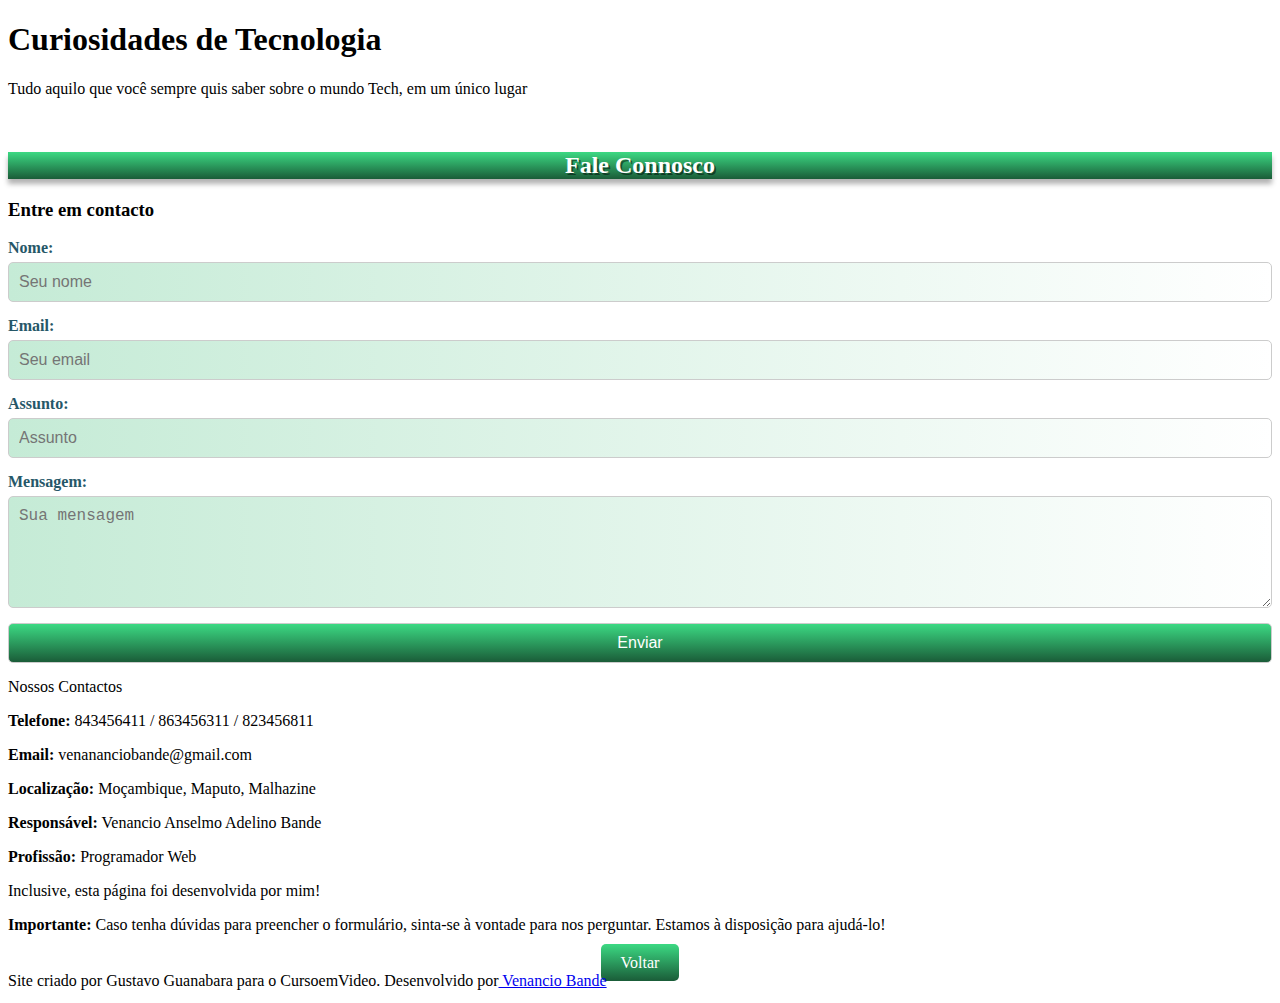
==== pagina-contacto.html @ 7f1265fb "adicionando o projecto" ====
<!DOCTYPE html>
<html lang="pt-pt">
<head>
    <meta charset="UTF-8">
    <meta name="viewport" content="width=device-width, initial-scale=1.0">
    <link rel="shortcut icon" href="imagens/favicon.ico" type="image/x-icon">
    <link rel="stylesheet" href="style.css">
    <link rel="stylesheet" href="estilo/pagina-contacto.css">
    <title>Fale Conosco</title>
    
</head>
<body>
    <header>
        <h1>Curiosidades de Tecnologia</h1>
        <p>Tudo aquilo que você sempre quis saber sobre o mundo Tech, em um único lugar</p>
        <nav>
            <a href="index.html">Home</a>
            <a href="https://www.android.com/intl/pt_br/new-features-on-android/" target="_blank">Notícias</a>
            <a href="https://www.tecmundo.com.br/celular/53023-30-coisas-que-seu-smartphone-ja-consegue-substituir.htm" target="_blank">Curiosidades</a>
            <a href="pagina-contacto.html">Fale Connosco</a>
        </nav>
    </header>
    <main>
        <!-- Formulário -->
        <section class="form-section">
            <h2 style="color: white;">Fale Connosco</h2>
            <h3>Entre em contacto</h3>
            <form action="#" method="post">
                <label for="name">Nome:</label>
                <input type="text" id="name" name="name" placeholder="Seu nome" required>

                <label for="email">Email:</label>
                <input type="email" id="email" name="email" placeholder="Seu email" required>

                <label for="subject">Assunto:</label>
                <input type="text" id="subject" name="subject" placeholder="Assunto" required>

                <label for="message">Mensagem:</label>
                <textarea id="message" name="message" rows="5" placeholder="Sua mensagem" required></textarea>

                <button type="submit">Enviar</button>
            </form>
        </section>
        <!-- Informações de Contato -->
        
        <section class="titulo-2"> Nossos Contactos </section>
            <div class="extra">
            <p><strong>Telefone:</strong> 843456411 / 863456311 / 823456811</p>
            <p><strong>Email:</strong> venananciobande@gmail.com</p>
            <p><strong>Localização:</strong> Moçambique, Maputo, Malhazine</p>
            <p><strong>Responsável:</strong> Venancio Anselmo Adelino Bande</p>
            <p><strong>Profissão:</strong> Programador Web</p>
            <p>Inclusive, esta página foi desenvolvida por mim!</p>
            <p><strong>Importante:</strong> Caso tenha dúvidas para preencher o formulário, sinta-se à vontade para nos perguntar. Estamos à disposição para ajudá-lo!</p>
        </div>
        <!-- Botão Voltar -->
        <div class="back-button">
            <a href="index.html">Voltar</a>
        </div>
    </main>
    <footer><span>Site criado por Gustavo Guanabara para o CursoemVideo. Desenvolvido por<a href="https://github.com/SorenKazam" target="_blank" class="link"> Venancio Bande</a></span></footer>
</body>
</html>
---- estilo/pagina-contacto.css ----
/* Configurações do código base do css em style.css */

/* Estilo para o título h2 */
h2 {
    background-image: linear-gradient(to top, #1A5C38, #3CD983); /* Gradiente verde */
    box-shadow: 0px 5px 5px #0000004d; /* Sombra */
    text-shadow: 2px 2px 0px rgba(0, 0, 0, 0.466); /* Sombra do texto */
    text-align: center; /* Centraliza o texto */
}

/* Estilo para o formulário */
form {
    display: flex; /* Layout flexível */
    flex-direction: column; /* Organiza os itens do formulário em coluna */
}

/* Estilo para os rótulos (labels) */
label {
    margin-bottom: 5px; /* Espaço abaixo dos rótulos */
    font-weight: bold; /* Rótulos em negrito */
    color: #265768; /* Cor azul-esverdeado */
}

/* Estilo para campos de entrada (input) e área de texto (textarea) */
input, textarea {
    background-image: linear-gradient(to right, #c5ebd6, white); /* Gradiente horizontal */
    margin-bottom: 15px; /* Espaço inferior entre os campos */
    padding: 10px; /* Espaço interno dos campos */
    font-size: 16px; /* Tamanho da fonte */
    border: 1px solid #ccc; /* Borda cinza */
    border-radius: 5px; /* Bordas arredondadas */
}

/* Estilo para o botão */
button {
    background-image: linear-gradient(to top, #1A5C38, #3CD983); /* Gradiente de fundo do botão */
    color: white; /* Cor do texto do botão */
    margin-bottom: 15px; /* Espaço inferior */
    padding: 10px; /* Espaço interno */
    font-size: 16px; /* Tamanho da fonte */
    border: 1px solid #ccc; /* Borda cinza */
    border-radius: 5px; /* Bordas arredondadas */
    cursor: pointer; /* Alteração do cursor para indicar que é clicável */
}

/* Estilo para o botão quando estiver no estado hover */
button:hover {
    background-color: #265768; /* Altera a cor de fundo no hover */
}

/* Estilo para o título h3 dentro da seção de informações de contato */
.contact-info h3 {
    margin-top: 0; /* Remove a margem superior */
    color: #265768; /* Cor azul-esverdeado */
}

/* Estilo para os parágrafos dentro da seção de informações de contato */
.contact-info p {
    margin: 10px 0; /* Margem entre os parágrafos */
    line-height: 1.6; /* Aumenta a altura da linha */
}

/* Estilo para o texto em negrito dentro da seção de informações de contato */
.contact-info strong {
    color: #2d8385; /* Cor azul mais escuro */
}

/* Estilo para a seção de botão "voltar" */
.back-button {
    text-align: center; /* Centraliza o conteúdo */
    margin-top: 20px; /* Espaço superior */
}

/* Estilo para o link dentro da seção de botão "voltar" */
.back-button a {
    text-decoration: none; /* Remove sublinhado do link */
    background-image: linear-gradient(to top, #1A5C38, #3CD983); /* Fundo gradiente */
    color: white; /* Cor do texto do link */
    padding: 10px 20px; /* Espaço interno do link */
    border-radius: 5px; /* Bordas arredondadas */
    font-size: 16px; /* Tamanho da fonte */
    transition: background-color 0.3s; /* Transição suave para a mudança de cor de fundo */
}

/* Estilo para o link no estado hover */
.back-button a:hover {
    background-color: #2d8385; /* Cor de fundo mais escura quando o mouse passa sobre o link */
}

/* Links padrão na navegação */
nav > a {
    color: white; /* Cor do link */
    text-decoration: none; /* Remove sublinhado */
    margin: 20px; /* Espaçamento entre os links */
    font-weight: normal; /* Peso padrão */
}
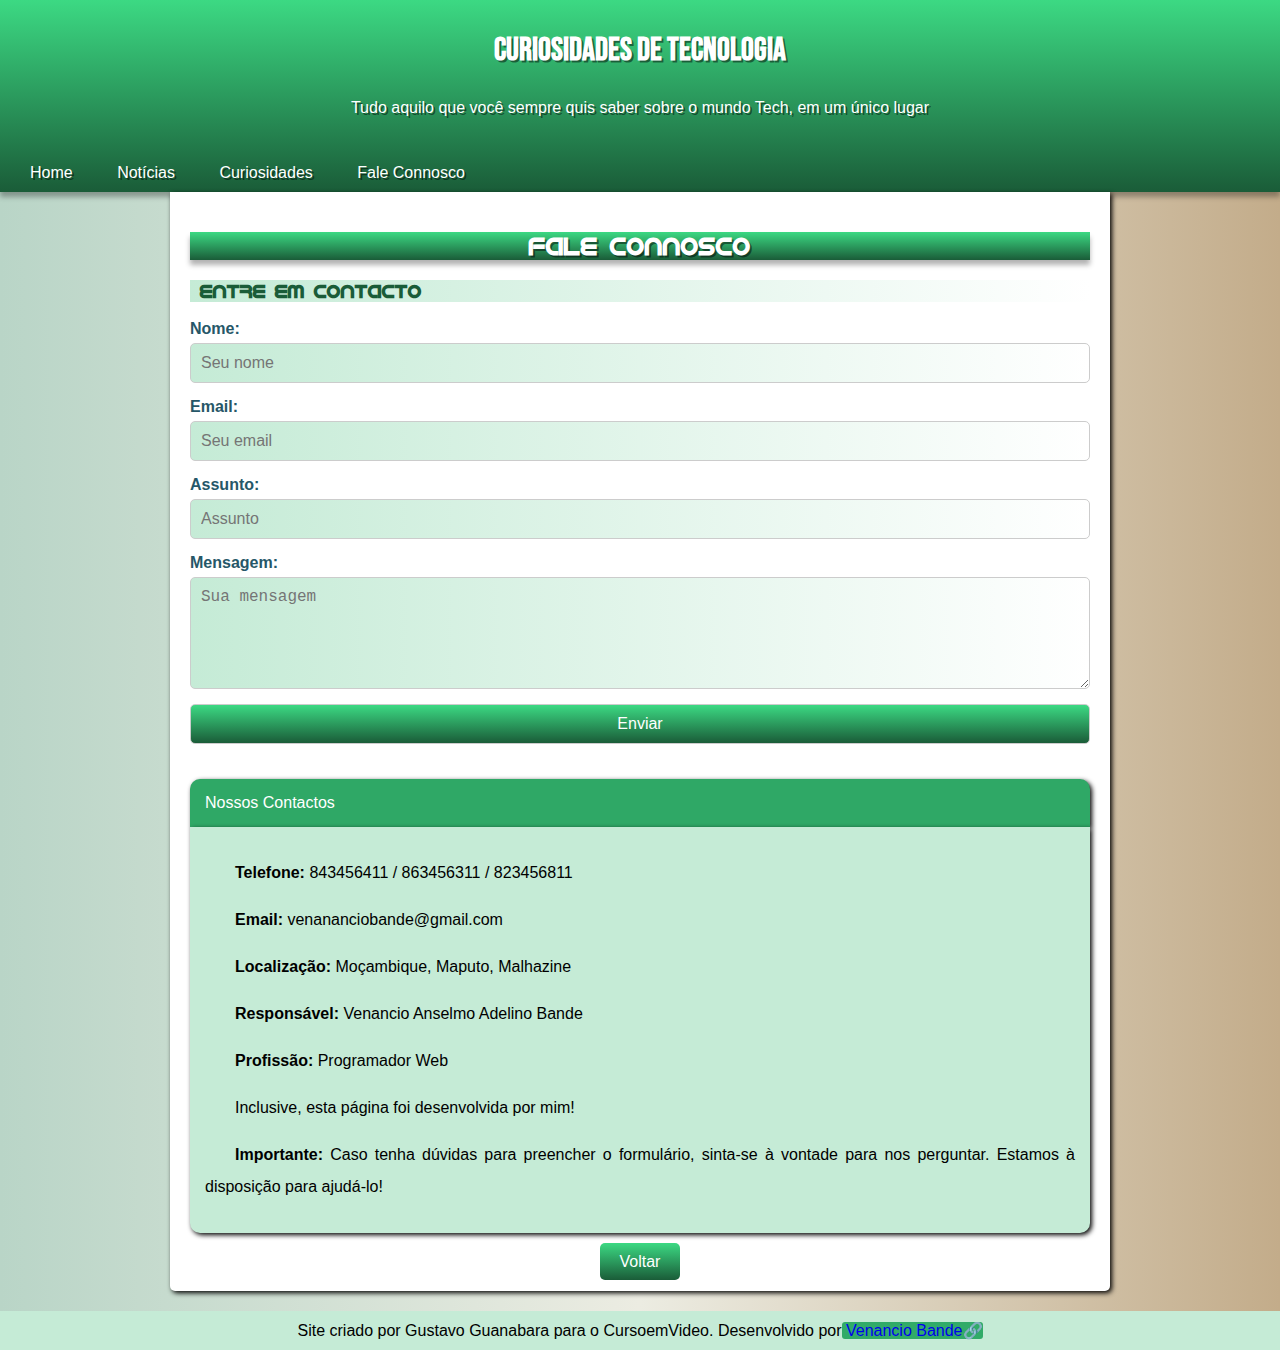
==== commit 6acd5f56: "alterando o caminho das fontes" ====
--- a/pagina-contacto.html
+++ b/pagina-contacto.html
@@ -4,7 +4,7 @@
     <meta charset="UTF-8">
     <meta name="viewport" content="width=device-width, initial-scale=1.0">
     <link rel="shortcut icon" href="imagens/favicon.ico" type="image/x-icon">
-    <link rel="stylesheet" href="style.css">
+    <link rel="stylesheet" href="estilo/style.css">
     <link rel="stylesheet" href="estilo/pagina-contacto.css">
     <title>Fale Conosco</title>
     
--- a/estilo/style.css
+++ b/estilo/style.css
@@ -0,0 +1,204 @@
+@charset "UTF-8"; /* Define a codificação como UTF-8 para suporte a caracteres especiais */
+
+/* Fonte personalizada chamada "android" */
+@font-face {
+    font-family: "android"; /* Nome da fonte usada no CSS */
+    src: url("../fontes/idroid.otf") format("opentype"); /* Caminho do arquivo e formato */
+    font-weight: normal; /* Peso padrão da fonte */
+    font-style: normal; /* Estilo padrão da fonte */
+}
+
+/* Fonte personalizada chamada "BebasNeue-Regular" */
+@font-face {
+    font-family: "BebasNeue-Regular"; /* Nome da fonte */
+    src: url("../fontes/BebasNeue-Regular.ttf") format("truetype"); /* Caminho e formato */
+    font-weight: normal; /* Peso padrão */
+    font-style: normal; /* Estilo padrão */
+}
+
+/* Declaração de variáveis globais para fontes */
+:root {
+    --fonte-padrao: Arial, Verdana, Helvetica, sans-serif; /* Fonte padrão */
+    --fonte-destaque: "BebasNeue-Regular", cursive; /* Fonte para destaque */
+    --fonte-android: "android", cursive; /* Fonte personalizada */
+}
+
+/* Estilização do corpo da página */
+body {
+    font-family: var(--fonte-padrao); /* Usa a fonte padrão */
+    background: linear-gradient(to right, #B9D5C7, #ECECE2, #C3AC8A); /* Fundo com degradê horizontal */
+    margin: 0px; /* Remove margens */
+    padding: 0px; /* Remove espaçamentos */
+}
+
+/* Estilização do cabeçalho */
+header {
+    background-image: linear-gradient(to top, #1A5C38, #3CD983); /* Fundo com degradê vertical */
+    padding: 10px; /* Espaçamento interno */
+    box-shadow: 0px 5px 5px #0000004d; /* Adiciona sombra na parte inferior */
+    text-shadow: 2px 2px 0px rgba(0, 0, 0, 0.466); /* Sombra no texto */
+}
+
+/* Título principal no cabeçalho */
+header h1 {
+    font-family: var(--fonte-destaque); /* Usa fonte de destaque */
+    color: white; /* Cor do texto branca */
+    text-align: center; /* Centraliza o texto */
+}
+
+/* Parágrafos no cabeçalho */
+header p {
+    color: white; /* Cor branca */
+    text-align: center; /* Centralizado */
+    margin-bottom: 40px; /* Espaçamento inferior */
+    line-height: 2.0em; /* Altura da linha */
+}
+
+/* Barra de navegação */
+nav {
+    text-align: left; /* Alinha à esquerda */
+    gap: 10px; /* Espaço entre itens */
+}
+
+/* Links padrão na navegação */
+nav > a {
+    color: white; /* Cor branca */
+    text-decoration: none; /* Remove sublinhado */
+    margin: 20px; /* Espaçamento */
+    font-weight: normal; /* Peso padrão */
+}
+
+/* Links ao passar o mouse */
+nav > a:hover {
+    font-weight: bolder; /* Aumenta peso */
+    background-color: #84e1ad; /* Fundo verde claro */
+    color: black; /* Texto preto */
+    padding: 10px; /* Espaçamento interno */
+    border-radius: 5px; /* Bordas arredondadas */
+}
+
+/* Área principal do conteúdo */
+main {
+    background-color: white; /* Fundo branco */
+    color: black; /* Texto preto */
+    max-width: 900px; /* Largura máxima */
+    padding: 20px; /* Espaçamento interno */
+    margin: auto; /* Centralizado */
+    border-radius: 0px 0px 5px 5px; /* Arredonda cantos inferiores */
+    box-shadow: 2px 2px 5px black; /* Adiciona sombra */
+}
+
+/* Títulos <h2> na área principal */
+main h2 {
+    font-family: var(--fonte-android); /* Fonte personalizada */
+    color: #1A5C38; /* Cor verde escura */
+}
+
+/* Títulos <h3> na área principal */
+main h3 {
+    font-family: var(--fonte-android); /* Fonte personalizada */
+    color: #1A5C38; /* Verde escuro */
+    background-image: linear-gradient(to right, #c5ebd6, white); /* Fundo degradê */
+    text-indent: 10px; /* Recuo no início do texto */
+}
+
+/* Parágrafos na área principal */
+main p {
+    margin: 15px 0px; /* Margens superior/inferior */
+    text-align: justify; /* Justifica texto */
+    font-size: 1em; /* Tamanho padrão */
+    line-height: 2em; /* Altura da linha */
+    color: black; /* Preto */
+    text-indent: 30px; /* Recuo no início */
+}
+
+/* Links nos parágrafos */
+p a {
+    text-decoration: none; /* Remove sublinhado */
+    background-color: #31ab68; /* Fundo verde */
+    border-radius: 3px; /* Bordas arredondadas */
+}
+
+/* Links ao passar o mouse */
+p a:hover {
+    text-decoration: underline; /* Adiciona sublinhado */
+}
+
+/* Ícone após links */
+p a::after {
+    content: "🔗"; /* Ícone adicionado */
+}
+
+/* Imagens em uma section */
+section > picture {
+    display: block; /* Exibição em bloco */
+    width: 100%; /* Largura total */
+    margin: auto; /* Centraliza */
+    text-align: center; /* Centralizado */
+}
+
+/* Estilização de imagens */
+img {
+    max-width: 100%; /* Largura máxima */
+    height: auto; /* Altura automática */
+}
+
+/* Estilo para a área de vídeos */
+.video {
+    background-color: #1a5c38; /* Fundo verde escuro */
+    text-align: center; /* Centralizado */
+    padding: 20px; /* Espaçamento interno */
+}
+
+/* Título de segunda camada */
+.titulo-2 {
+    background-color: #2fa866; /* Fundo verde médio */
+    color: white; /* Texto branco */
+    padding: 15px; /* Espaçamento interno */
+    margin-top: 20px; /* Margem superior */
+    border-top-right-radius: 10px; /* Arredonda bordas superiores */
+    border-top-left-radius: 10px; /* Arredonda bordas superiores */
+    box-shadow: 2px 2px 5px black; /* Adiciona sombra */
+}
+
+/* Seção extra */
+.extra {
+    background-color: #c5ebd6; /* Fundo verde claro */
+    box-shadow: 2px 2px 5px black; /* Sombra */
+    padding: 15px; /* Espaçamento interno */
+    border-bottom-right-radius: 10px; /* Arredonda bordas inferiores */
+    border-bottom-left-radius: 10px; /* Arredonda bordas inferiores */
+}
+
+/* Listas não ordenadas */
+ul {
+    list-style-type: "\2714\0020\0020"; /* Marcador personalizado (check) */
+    columns: 2; /* Divide em 2 colunas */
+    list-style-position: outside; /* Marcadores fora do texto */
+}
+
+/* Rodapé */
+footer {
+    background-color: #c5ebd6; /* Fundo verde claro */
+    color: black; /* Texto preto */
+    text-align: center; /* Centralizado */
+    margin-top: 20px; /* Margem superior */
+    padding: 10px; /* Espaçamento interno */
+}
+
+/* Links no rodapé */
+footer a {
+    text-decoration: none; /* Remove sublinhado */
+    background-color: #31ab68; /* Fundo verde */
+    border-radius: 3px; /* Bordas arredondadas */
+}
+
+/* Links ao passar o mouse no rodapé */
+footer a:hover {
+    text-decoration: underline; /* Adiciona sublinhado */
+}
+
+/* Ícone após links do rodapé */
+footer a::after {
+    content: "🔗"; /* Ícone de link */
+}
